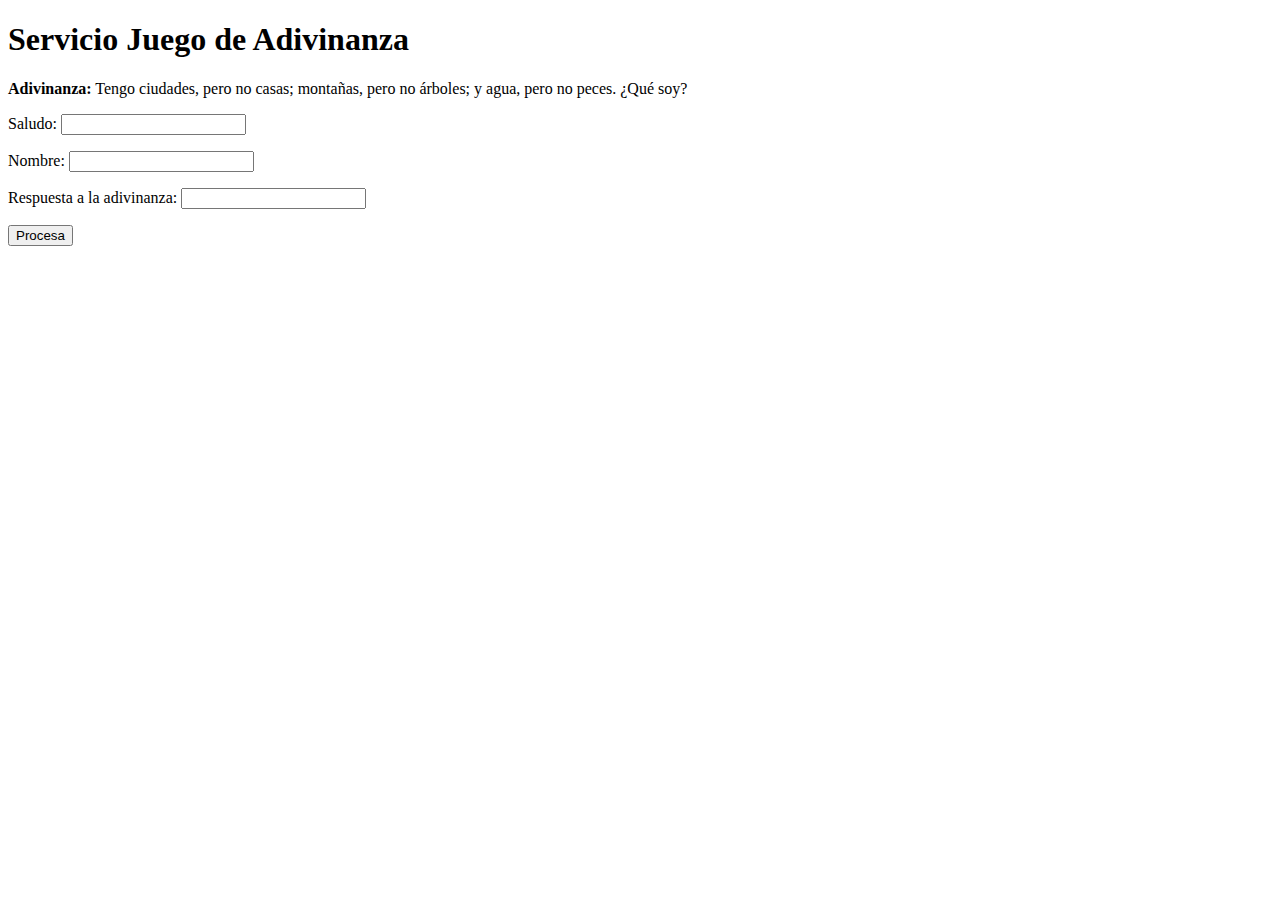
==== Juego Adivinanza/Adivinanza.html @ 8fe7a5b2 "Add files via upload" ====
<!DOCTYPE html>
<html lang="es">

<head>
 <meta charset="UTF-8">
 <meta name="viewport" content="width=device-width">
 <title>Servicio Juego de Adivinanza</title>
</head>

<body>

 <h1>Servicio Juego de Adivinanza</h1>

 <!-- Adivinanza para el usuario -->
 <p><strong>Adivinanza:</strong> Tengo ciudades, pero no casas; montañas, pero no árboles; y agua, pero no peces. ¿Qué soy?</p>

 <form onsubmit="procesaForma(event)">

  <p>
   <label>
    Saludo:
    <input name="saludo" required>
   </label>
  </p>

  <p>
   <label>
    Nombre:
    <input name="nombre" required>
   </label>
  </p>

  <p>
   <label>
    Respuesta a la adivinanza:
    <input name="respuesta" required>
   </label>
  </p>

  <p><button type="submit">Procesa</button></p>

 </form>

 <script type="module">
  import { exportaAHtml } from "./lib/js/exportaAHtml.js";
  import { muestraError } from "./lib/js/muestraError.js";
  import { submitForm } from "./lib/js/submitForm.js";

  /**
   * @param {Event} event
   */
  async function procesaForma(event) {
    event.preventDefault(); // Evita que el formulario se envíe de forma predeterminada
    try {
      const respuesta = await submitForm("srv/valida.php", event);
      alert(respuesta.body); // Muestra la respuesta del servidor
    } catch (error) {
      muestraError(error); // Muestra cualquier error que ocurra
    }
  }

  exportaAHtml(procesaForma);
 </script>

</body>

</html>
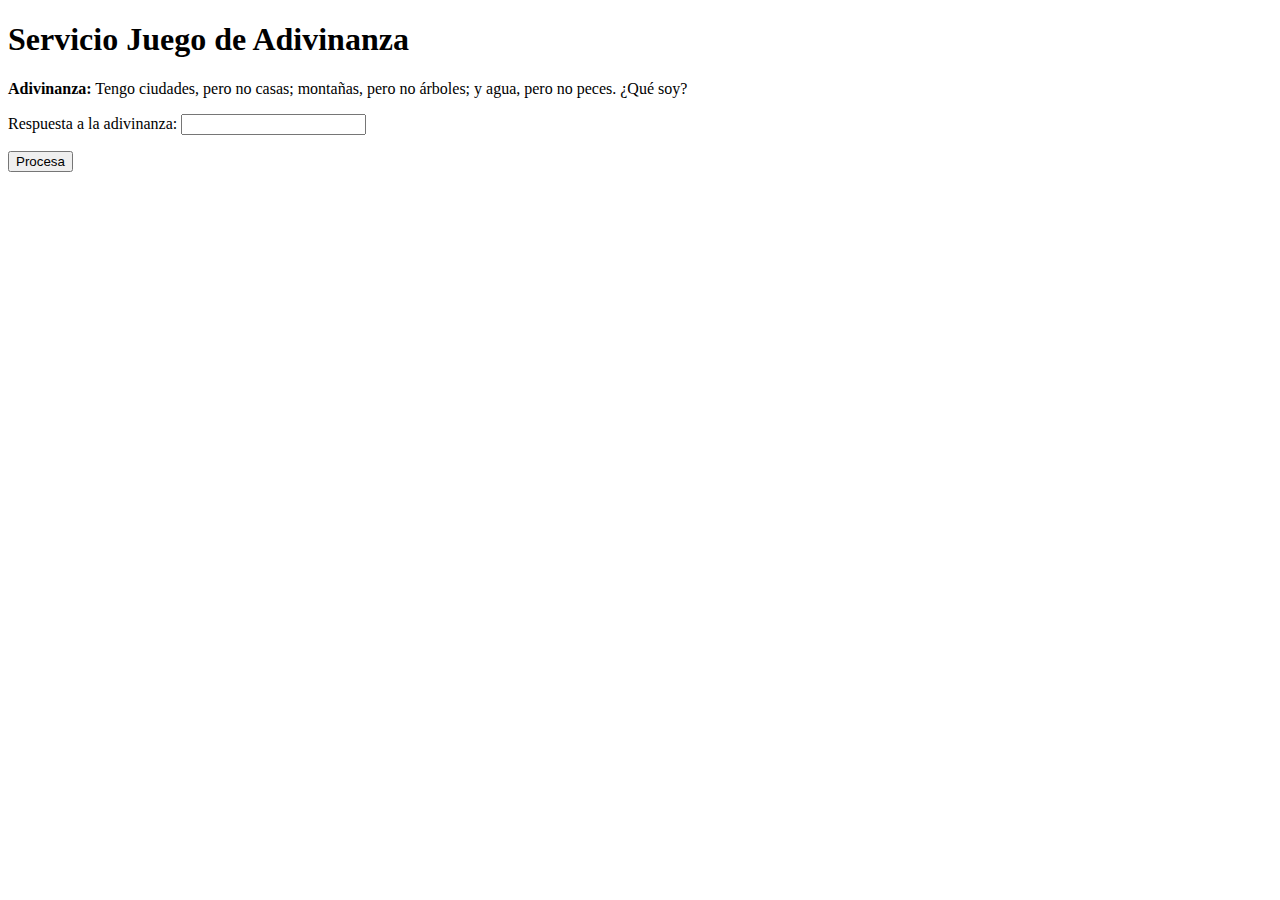
==== commit 70dd77d7: "Update Adivinanza.html" ====
--- a/Juego Adivinanza/Adivinanza.html
+++ b/Juego Adivinanza/Adivinanza.html
@@ -18,22 +18,8 @@
 
   <p>
    <label>
-    Saludo:
-    <input name="saludo" required>
-   </label>
-  </p>
-
-  <p>
-   <label>
-    Nombre:
-    <input name="nombre" required>
-   </label>
-  </p>
-
-  <p>
-   <label>
     Respuesta a la adivinanza:
-    <input name="respuesta" required>
+    <input name="respuesta">
    </label>
   </p>
 
